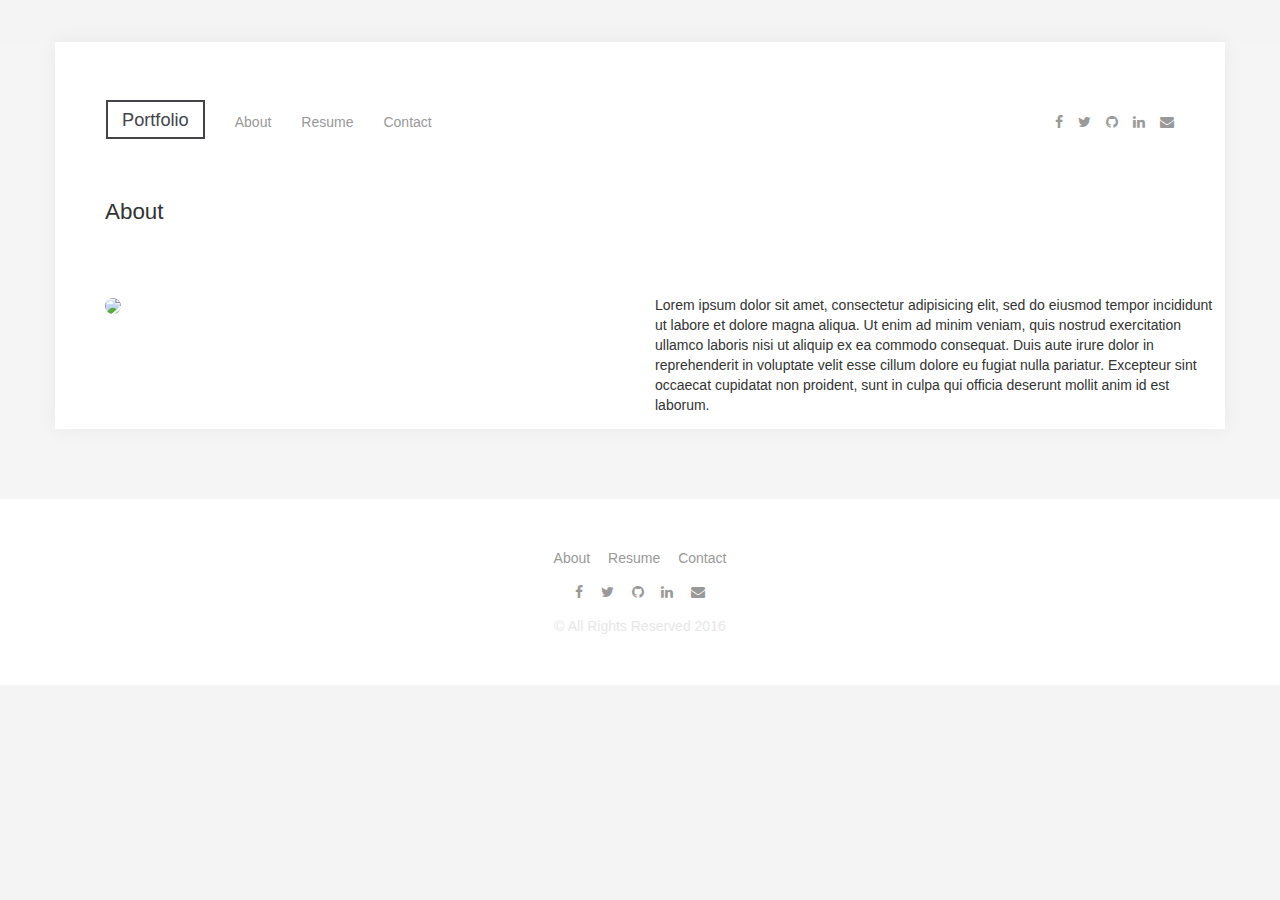
==== about.html @ 18356cfe "Init New Portfolio" ====
<!DOCTYPE html>
<!--
Follow me!
dribbble.com/gsvineeth
twitter.com/gsvineeth
-->
<html lang="en">
<head>
    <!-- jQuery from CDN -->
<script src="http://ajax.googleapis.com/ajax/libs/jquery/1.9.1/jquery.min.js"></script>
      <script src="js/jribbble.js"></script>
      <script src="js/bootstrap.js"></script>

    <meta charset="utf-8">
    <meta content="IE=edge" http-equiv="X-UA-Compatible">
    <meta content="width=device-width, initial-scale=1" name="viewport">
    
    <title>Portfolio Glenn Hewey </title>
    
    <!-- Bootstrap + Font Awesome + Main CSS -->
    <link href="http://cdnjs.cloudflare.com/ajax/libs/font-awesome/4.2.0/css/font-awesome.min.css" rel="stylesheet">
    <link href="css/bootstrap.css" rel="stylesheet">
    <!-- customize this file if needed -->
    <link href="css/main.css" rel="stylesheet">
    
    <!-- HTML5 Shim and Respond.js IE8 support of HTML5 elements and media queries -->
    <!-- WARNING: Respond.js doesn't work if you view the page via file:// -->
    <!--[if lt IE 9]>
      <script src="https://oss.maxcdn.com/html5shiv/3.7.2/html5shiv.min.js"></script>
      <script src="https://oss.maxcdn.com/respond/1.4.2/respond.min.js"></script>
    <![endif]-->
    
</head>

<body>
    <div class="wrapper">
        <div class="container">
            <header>
                <div class="row">
                    <div class="navbar">
                        <div class="navbar-header">
                            <button class="navbar-toggle collapsed" data-target=".navbar-collapse" data-toggle="collapse" type="button"><span class="sr-only">Toggle navigation</span> <span class="icon-bar"></span> <span class="icon-bar"></span> <span class="icon-bar"></span></button> <a class="navbar-brand" href="index.html">Portfolio</a>
                        </div>

                        <div class="collapse navbar-collapse">
                            <ul class="nav navbar-nav">
                                <li>
                                    <a href="about.html">About</a>
                                </li>

                                <li>
                                    <a href="assets/glenn_resume.pdf">Resume</a>
                                </li>

                                <li>
                                    <a href="mailto:heweyglenn@gmail.com">Contact</a>
                                </li>
                            </ul>

                            <ul class="nav navbar-nav social">
                                      <li><a href="#"> <i class="fa fa-facebook"></i> </a></li>
                                      <li><a href="#"> <i class="fa fa-twitter"></i> </a></li>
                                      <li><a href="https://github.com/Glennkh"> <i class="fa fa-github"></i> </a> </li>  
                                      <li><a href="https://www.linkedin.com/in/glenn-hewey-403630b0"> <i class="fa fa-linkedin"></i> </a></li>
                                      <li><a href="mailto:heweyglenn@gmail.com"> <i class="fa fa-envelope"></i> </a></li>
                            </ul>
                        </div><!-- /.nav-collapse -->
                    </div><!-- /.navbar -->
                </div>

                <div class="row">
                    <div class="col-md-12 col-lg-12">
                        <h1 class="intro">About</h1>
                    </div>
                    <div class="col-md-6 col-lg-6">
                        <img id="me" src="Assets/me.jpg">
                    </div>
                    <div class="col-md-6 col-lg-6">
                        <p>
                          Lorem ipsum dolor sit amet, consectetur adipisicing elit, sed do eiusmod
                          tempor incididunt ut labore et dolore magna aliqua. Ut enim ad minim veniam,
                          quis nostrud exercitation ullamco laboris nisi ut aliquip ex ea commodo
                          consequat. Duis aute irure dolor in reprehenderit in voluptate velit esse
                          cillum dolore eu fugiat nulla pariatur. Excepteur sint occaecat cupidatat non
                          proident, sunt in culpa qui officia deserunt mollit anim id est laborum.
                        </p>
                    </div>
                </div>
            </header>

            <div class="row grid-list-wrapper no-gutter-space" id="shots"></div>
         </div>
    </div>

    <footer>
        <div class="container">
            <nav class="nav-footer">
                <ul>
                    <li>
                        <a href="about.html">About</a>
                    </li>

                    <li>
                        <a href="assets/glenn_resume.pdf">Resume</a>
                    </li>

                    <li>
                        <a href="mailto:heweyglenn@gmail.com">Contact</a>
                    </li>
                </ul>

                                  <ul>
                                      <li><a href="#"> <i class="fa fa-facebook"></i> </a></li>
                                      <li><a href="#"> <i class="fa fa-twitter"></i> </a></li>
                                      <li><a href="https://github.com/Glennkh"> <i class="fa fa-github"></i> </a> </li>  
                                      <li><a href="https://www.linkedin.com/in/glenn-hewey-403630b0"> <i class="fa fa-linkedin"></i> </a></li>
                                      <li><a href="mailto:heweyglenn@gmail.com"> <i class="fa fa-envelope"></i> </a></li>
                                  </ul>

                <p class="credits text-center">&copy; All Rights Reserved 2016</p>
            </nav>
        </div>

    </footer>
</body>
</html>
---- css/main.css ----
html {
    background:#f4f4f4
}

.row > div,.container {
    transition:all .25s ease-in-out;
    -moz-transition:all .25s ease-in-out;
    -o-transition:all .25s ease-in-out;
    -webkit-transition:all .25s ease-in-out
}

body {
    font-family:Lato,sans-serif
}

.wrapper {
    background:#f5f5f5
}

.content-inner {
    background:#fff
}

h1,h2,h3,h4,h5,h6,p {
    margin:0 0 1em;
    padding:0
}

a {
    cursor:pointer;
    text-decoration:none!important;
    transition:all .25s ease-in-out;
    -moz-transition:all .25s ease-in-out;
    -o-transition:all .25s ease-in-out;
    -webkit-transition:all .25s ease-in-out
}

.inline-block {
    display:inline-block
}

/* Navigation */
.navbar-header{
margin: -15px;
padding:0  15px;
background: #fff;}

.navbar-collapse{
width: 100%;
}

.navbar-toggle {
    border:0;
    border-radius:0;
    margin:20px 15px
}

.navbar-toggle .icon-bar {
    background:#333;
    height:2px;
    border-radius:2px
}

.navbar-brand {
    font-weight:500;
    border:2px solid #44454b;
    margin:15px;
    padding:8px 14px 7px;
    font-size:1.3em;
    height:auto;
    color:#44454b
}

.navbar-brand:hover {
    color:#1eadef;
    border-color:#1eadef
}

.social li a {
    padding-right:0
}

.navbar-nav>li>a {
    display:block;
    margin:12px 0;
    color:#999;
    transition:color .25s ease-in-out;
    -moz-transition:color .25s ease-in-out;
    -o-transition:color .25s ease-in-out;
    -webkit-transition:color .25s ease-in-out
}

.navbar-nav>li>a:hover{
    background:none;
    color:#1eadef;
}
.navbar-nav>li>a:focus{
    background:none;
 }
 
.social li{
display: inline-block}

/* Intro */
.intro {
    margin:0 0 1.5em;
    font-size:1.8em;
    line-height:1.6em
}

.intro span {
    font-weight:100
}

/* Grid List  */
.grid-list-wrapper {
    margin:0 0 4em
}

.grid-list {
    background:#fff;
    margin:0 0 3em
}

.grid-list img {
    width: 400px;
    height:auto
}

.overlay a {
    color:#222;
    padding:1em 2em;
    display:block;
}

.overlay h2 {
    font-size:1.2em;
    line-height:1.35em;
    margin:0;
    padding:.5em 0
}

.overlay h3 {
    display:none;
    padding:0;
    font-size:1.2em;
    line-height:1em
}

.overlay span {
    text-transform:uppercase;
    font-weight:100;
    margin-right:1em
}

/* Footer */
footer {
    clear:both;
    padding:3em 0
}

.nav-footer {
    margin:0;
    padding:0
}

.nav-footer ul {
    margin:0;
    padding:0;
    text-align:center
}

.nav-footer li {
    list-style:none;
    margin:.5em;
    display:inline-block
}

.nav-footer a {
    color:#999;
    transition:color .25s ease-in-out;
    -moz-transition:color .25s ease-in-out;
    -o-transition:color .25s ease-in-out;
    -webkit-transition:color .25s ease-in-out
}

.nav-footer a:hover {
    color:#1eadef
}

header {
    margin:15px
}

footer p {
    margin:0
}

.credits {
    color:#e7e7e7;
    font-weight:100;
    margin:7px 0
}

.navbar-brand-wrapper {
    margin:3em 0 2em;
    opacity:.2
}

footer .navbar-brand {
    float:none;
    text-align:center;
    width:100%
}

footer {
    background:#fff
}

.wrapper footer .container {
    box-shadow:none
}

.grid-list-wrapper li {
    list-style:none;
}
 

@media only screen and (min-width: 320px) {

}

@media only screen and (min-width: 480px) {

}

@media only screen and (min-width: 768px) {
.overlay{
min-height: 90px;
}
    
header {
    background:#fff;
    margin:2em 15px;
    padding:20px 30px
}
    
    .navbar-header{
margin: 0;
padding:0;
background: #fff;}

.intro {
    font-size:1.6em;
    margin:0 0 .9em
}

.navbar-nav.social {
    float:right
}
}

/* Medium Devices, Desktops */
@media only screen and (min-width: 992px) {
.overlay {
    font-size:120%
}

.wrapper-inner {
    padding:10px 50px
}

.portfolio-item.wrapper-inner {
    padding:1em 10em
}

.overlay h3 {
    display:block;
    line-height:1.5em
}

.overlay h3 span {
    display:block;
    opacity:.34
}

.overlay h3 span:hover {
    opacity:.54
}

header {
    background:#fff;
    margin:0;
    padding:0
}

.no-gutter-space {
    margin:0
}

.no-gutter-space > div {
    margin:0;
    padding:0
}

.overlay {
    position:absolute;
    top:0;
    left:0;
    height:100%;
    width:100%;
    transition:opacity .25s ease-in-out;
    -o-transition:opacity .25s ease-in-out;
    -moz-transition:opacity .25s ease-in-out;
    -webkit-transition:opacity .25s ease-in-out;
    opacity:0;
    background:#f5f5f5;
    background:rgba(0,0,0,.5)
}

.grid-list:hover .overlay {
    opacity:1
}

.overlay a {
    font-size:.8em;
    color:#fff;
    height:100%;
    width:100%;
    display:block
}

.grid-list {
    margin:0;
    padding:0
}

.navbar {
    padding:3em 50px 1em
}

.intro {
    padding:0 50px 2em
}

.wrapper .container {
    padding:0;
    background:#fff
}

.wrapper {
    padding:0 0 4em;
    margin:3em 0 0;
    clear:both
}

.wrapper .container {
    box-shadow:0 0 20px rgba(0,0,0,.05)
}
}

/* Large Devices, Wide Screens */
@media only screen and (min-width: 1200px) {
.wrapper {
    padding:0 0 5em;
    clear:both
}
}

/*Edits*/
#botanica{
    background-color: black;
}

.myWork hr{
    width: 75%;
}
.myWork p{
    text-align: center;
}
.myWork img{
    margin: 20px auto;
    display: block;
    width: 75%;
}
.myWork .intro{
    font-weight: bold;
    font-size: 4em;
    text-align: center;
    margin: 0;
    padding: 0;
    color: #44454b;
}
.liveSiteBtn{
    font-weight: 500;
    border: 2px solid #44454b;
    margin: 15px;
    padding: 8px 14px 7px;
    font-size: 1.3em;
    height: auto;
    color: #44454b;
}

.liveSiteBtn:hover {
    color: #1eadef;
    border-color: #1eadef;
}

#me{
    width: 100px;
    border-radius: 50%;
    margin-left: 50px;
}
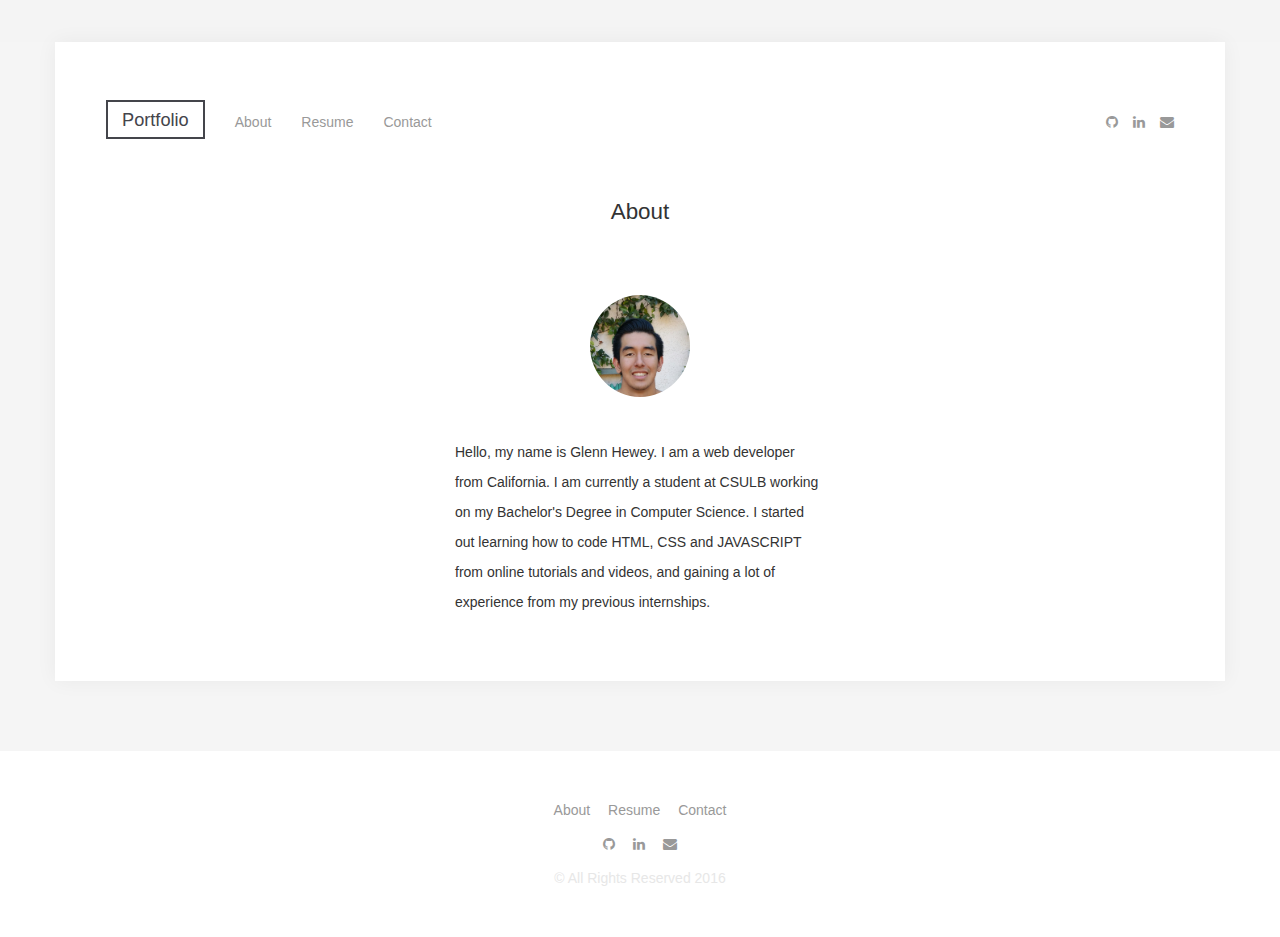
==== commit 68ff1841: "social and about" ====
--- a/about.html
+++ b/about.html
@@ -58,8 +58,8 @@
                             </ul>
 
                             <ul class="nav navbar-nav social">
-                                      <li><a href="#"> <i class="fa fa-facebook"></i> </a></li>
-                                      <li><a href="#"> <i class="fa fa-twitter"></i> </a></li>
+                                      <!-- <li><a href="#"> <i class="fa fa-facebook"></i> </a></li>
+                                      <li><a href="#"> <i class="fa fa-twitter"></i> </a></li> -->
                                       <li><a href="https://github.com/Glennkh"> <i class="fa fa-github"></i> </a> </li>  
                                       <li><a href="https://www.linkedin.com/in/glenn-hewey-403630b0"> <i class="fa fa-linkedin"></i> </a></li>
                                       <li><a href="mailto:heweyglenn@gmail.com"> <i class="fa fa-envelope"></i> </a></li>
@@ -68,21 +68,16 @@
                     </div><!-- /.navbar -->
                 </div>
 
-                <div class="row">
+                <div class="row about">
                     <div class="col-md-12 col-lg-12">
-                        <h1 class="intro">About</h1>
+                        <h1 class="intro text-center">About</h1>
                     </div>
-                    <div class="col-md-6 col-lg-6">
-                        <img id="me" src="Assets/me.jpg">
+                    <div class="col-lg-12 text-center">
+                        <img id="me" src="assets/me.jpg">
                     </div>
-                    <div class="col-md-6 col-lg-6">
+                    <div class="col-lg-12">
                         <p>
-                          Lorem ipsum dolor sit amet, consectetur adipisicing elit, sed do eiusmod
-                          tempor incididunt ut labore et dolore magna aliqua. Ut enim ad minim veniam,
-                          quis nostrud exercitation ullamco laboris nisi ut aliquip ex ea commodo
-                          consequat. Duis aute irure dolor in reprehenderit in voluptate velit esse
-                          cillum dolore eu fugiat nulla pariatur. Excepteur sint occaecat cupidatat non
-                          proident, sunt in culpa qui officia deserunt mollit anim id est laborum.
+                          Hello, my name is Glenn Hewey. I am a web developer from California. I am currently a student at CSULB working on my Bachelor's Degree in Computer Science. I started out learning how to code HTML, CSS and JAVASCRIPT from online tutorials and videos, and gaining a lot of experience from my previous internships.
                         </p>
                     </div>
                 </div>
@@ -110,8 +105,8 @@
                 </ul>
 
                                   <ul>
-                                      <li><a href="#"> <i class="fa fa-facebook"></i> </a></li>
-                                      <li><a href="#"> <i class="fa fa-twitter"></i> </a></li>
+                                      <!-- <li><a href="#"> <i class="fa fa-facebook"></i> </a></li>
+                                      <li><a href="#"> <i class="fa fa-twitter"></i> </a></li> -->
                                       <li><a href="https://github.com/Glennkh"> <i class="fa fa-github"></i> </a> </li>  
                                       <li><a href="https://www.linkedin.com/in/glenn-hewey-403630b0"> <i class="fa fa-linkedin"></i> </a></li>
                                       <li><a href="mailto:heweyglenn@gmail.com"> <i class="fa fa-envelope"></i> </a></li>
--- a/css/main.css
+++ b/css/main.css
@@ -409,5 +409,14 @@
 #me{
     width: 100px;
     border-radius: 50%;
-    margin-left: 50px;
+    margin-bottom: 40px;
+}
+
+.about{
+    max-width: 400px;
+    margin: 0 auto;
+    padding-bottom: 50px;
+}
+.about p{
+    line-height: 30px;
 }